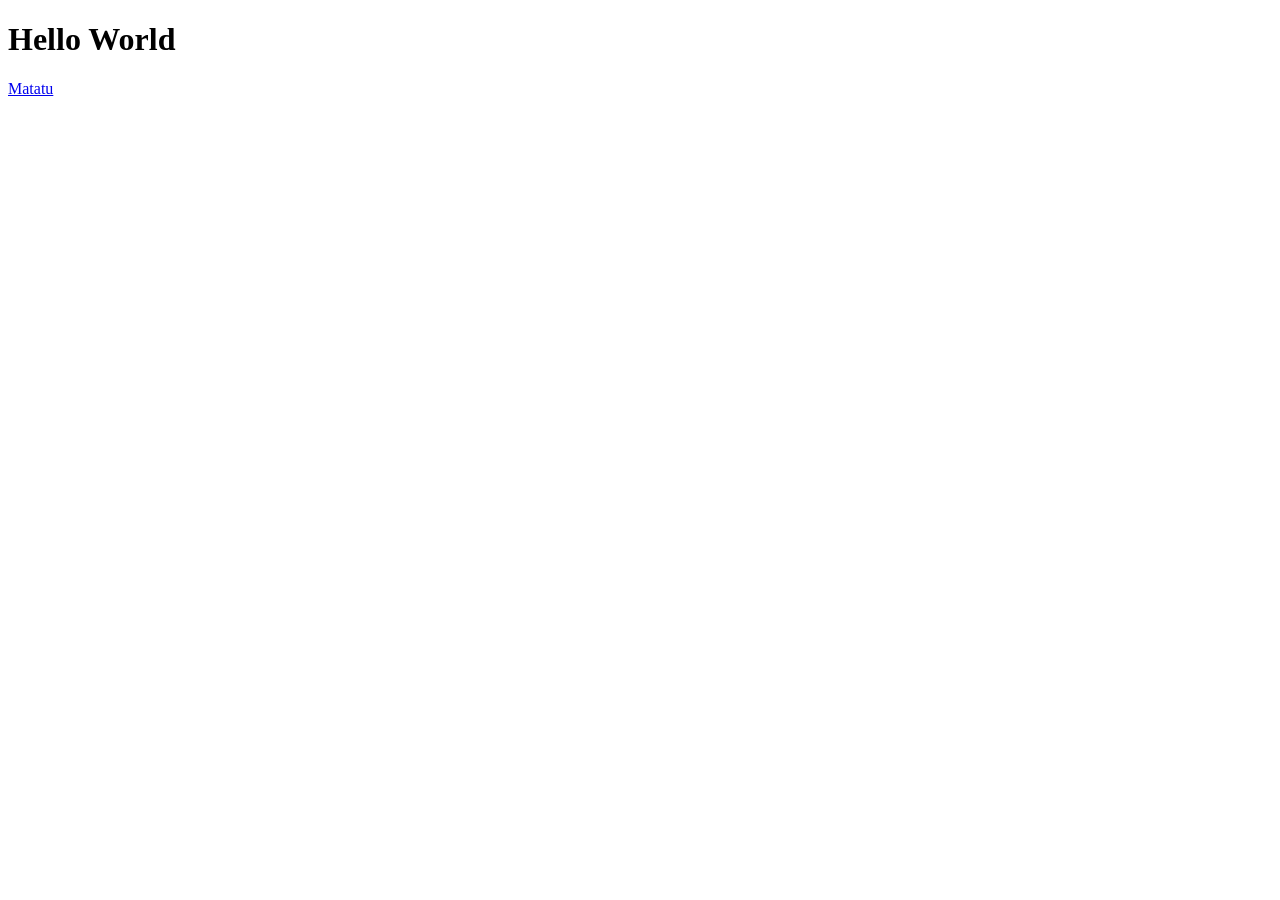
==== frontend/index.html @ 4e527f35 "Add files via upload The very first commit for playdyn" ====
<!DOCTYPE html>
<html lang="en">
<head>
  <meta charset="UTF-8">
  <meta name="viewport" content="width=device-width, initial-scale=1.0">
  <title>Document</title>
  <link rel="stylesheet" href="HOME/css/layout.css">
</head>
<body>

  <!-- Page content goes here -->
  <h1>Hello World</h1>
  <a href='/matatu/index.html'>Matatu</a>

  <script type="module" src="HOME/js/main.js"></script>
</body>
</html>
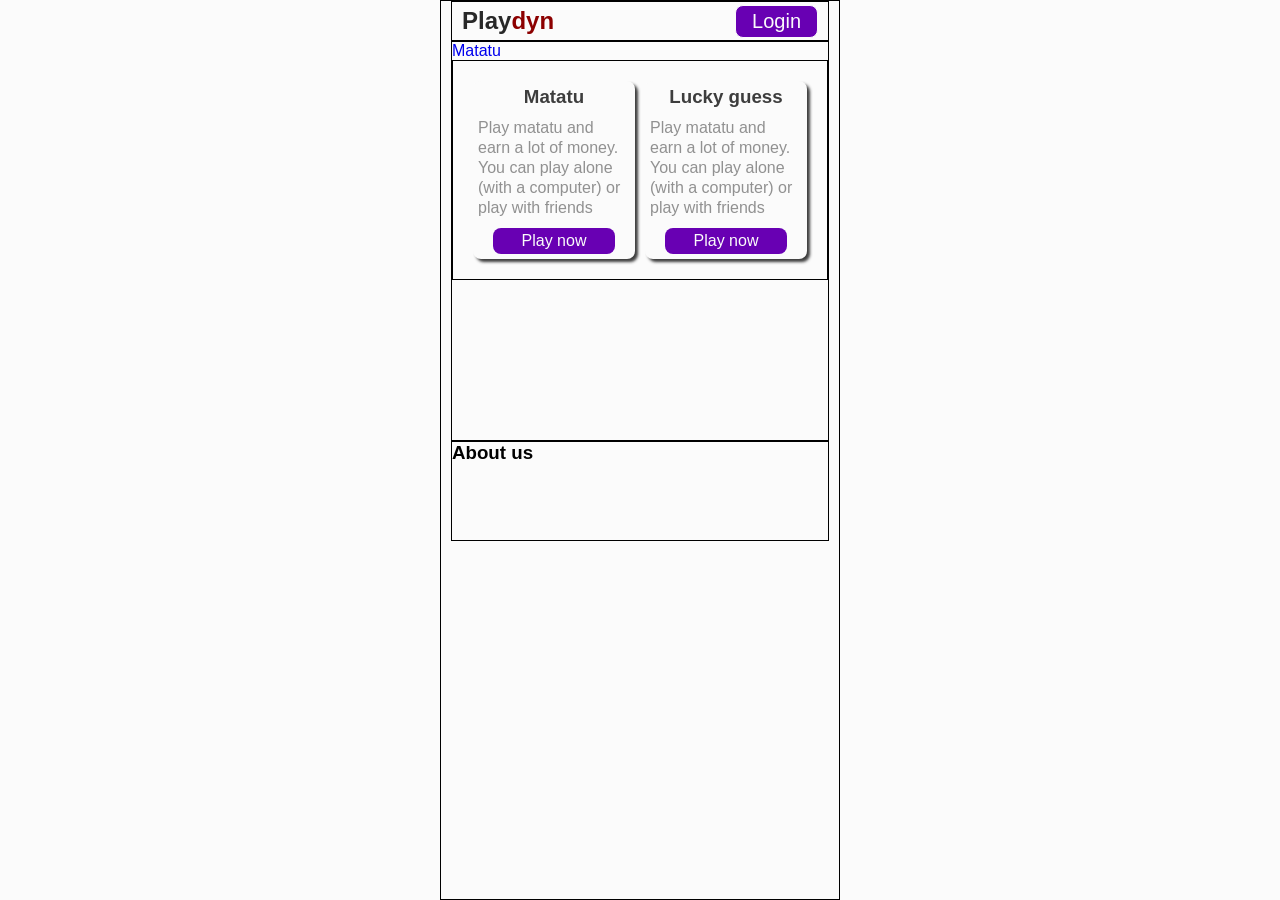
==== commit fd079fc7: "Add files via upload" ====
--- a/frontend/index.html
+++ b/frontend/index.html
@@ -3,14 +3,39 @@
 <head>
   <meta charset="UTF-8">
   <meta name="viewport" content="width=device-width, initial-scale=1.0">
-  <title>Document</title>
+  <title>Playdyn</title>
+  <link rel="stylesheet" href="HOME/css/reset.css">
   <link rel="stylesheet" href="HOME/css/layout.css">
+  <link rel="stylesheet" href="HOME/css/components.css">
 </head>
 <body>
 
   <!-- Page content goes here -->
-  <h1>Hello World</h1>
-  <a href='/matatu/index.html'>Matatu</a>
+  <header class='header'>
+    <h1 class='logo'>Play<span>dyn</span></h1>
+    <a href='#' class='login-link'>Login</a>
+  </header>
+
+  <main class='main'>
+    <a href='/matatu/index.html'>Matatu</a>
+    <div class='game-cards-wrapper'>
+    <div class='game-card'>
+      <h3 class='game-name'>Matatu</h3>
+      <p class='game-description'>Play matatu and earn a lot of money. You can play alone (with a computer) or play with friends</p>
+      <button class='play-btn'>Play now</button>
+    </div>
+    <div class='game-card'>
+      <h3 class='game-name'>Lucky guess</h3>
+      <p class='game-description'>Play matatu and earn a lot of money. You can play alone (with a computer) or play with friends</p>
+      <button class='play-btn'>Play now</button>
+    </div>
+      </div>
+  </main>
+
+  <footer class='footer'>
+    <h3>About us</h3>
+  </footer>
+  
 
   <script type="module" src="HOME/js/main.js"></script>
 </body>
--- a/frontend/HOME/css/layout.css
+++ b/frontend/HOME/css/layout.css
@@ -0,0 +1,45 @@
+body {
+    font-family: sans-serif;
+    height: 100vh;
+    border: 1px solid;
+    padding: 0 10px;
+    background-color: rgb(251,251,251);
+    max-width: 400px;
+    margin: auto;
+}
+
+.header {
+    border: 1px solid;
+    height: 40px;
+    display: flex;
+    justify-content: space-between;
+    align-items: center;
+    padding: 10px;
+}
+
+.logo {
+    font-family: unset;
+    color: rgb(40,40,40);
+    font-size: 24px;
+    span {
+        color: rgb(140,0,0);
+    }
+}
+
+.main {
+   border: 1px solid;
+    height: 400px;
+}
+
+.game-cards-wrapper {
+    border: 1px solid;
+    padding: 20px;
+    display: flex;
+    gap: 10px;
+}
+
+footer {
+   border: 1px solid;
+    height: 100px;
+    margin-bottom: auto;
+}
--- a/frontend/HOME/css/components.css
+++ b/frontend/HOME/css/components.css
@@ -0,0 +1,41 @@
+.login-link {
+    border: 1px solid;
+    height: fit-content;
+    padding: 4px 16px;
+    border-radius: 8px;
+    text-decoration: none;
+    font-size: 20px;
+    background-color: rgb(104,0,179);
+    color: rgb(251,251,251);
+}
+
+.game-card {
+   / border: 1px solid;
+    width: 250px;
+    padding: 5px;
+    background-color: rgb(251,251,251);
+    border-radius: 8px;
+    color: rgba(40,40,40,0.9);
+    box-shadow: 3px 3px 3px;
+    text-align: center;
+    .game-name {
+        text-align: center;
+       / color: rgb(104,0,179);        
+    }
+    .game-description {
+        color: rgba(40,40,40,0.5);
+        font-size: 16px;
+        line-height: 20px;
+        margin: 10px 0;
+        text-align: left;
+    }
+    .play-btn {
+        width: 80%;
+        padding: 4px 0;
+        font-size: 16px;
+        background-color: rgb(104,0,179);
+        border: none;
+        color: rgb(251,251,251);
+        border-radius: 8px;
+    }
+}
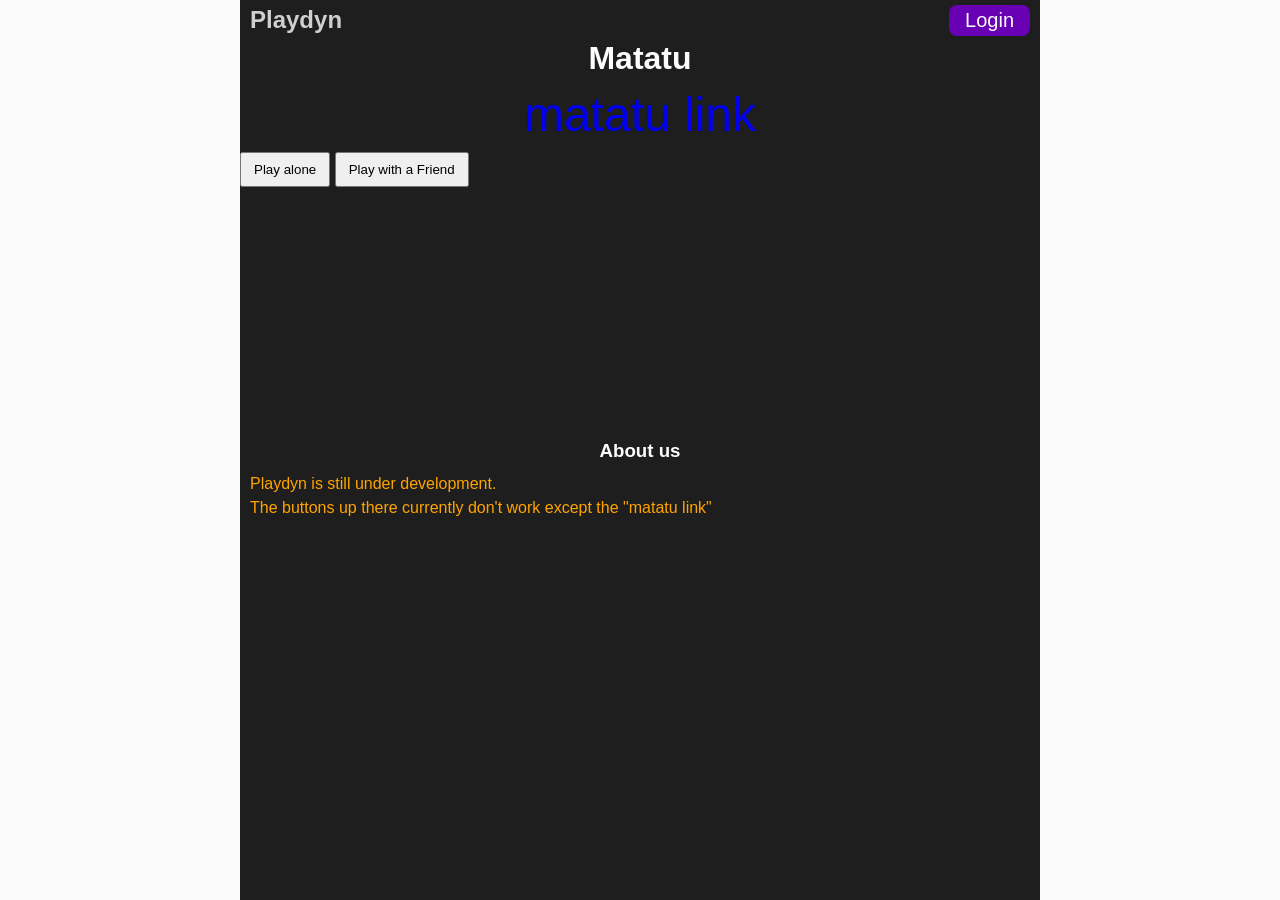
==== commit 1564f82a: "Add files via upload" ====
--- a/frontend/index.html
+++ b/frontend/index.html
@@ -11,13 +11,17 @@
 <body>
 
   <!-- Page content goes here -->
+  <div class='app-wrapper'>
   <header class='header'>
-    <h1 class='logo'>Play<span>dyn</span></h1>
+    <h1 class='logo'>Playdyn</h1>
     <a href='#' class='login-link'>Login</a>
   </header>
 
   <main class='main'>
-    <a href='/matatu/index.html'>Matatu</a>
+    <h1>Matatu</h1>
+    <a class='matatu-link' href='/matatu/index.html'>matatu link</a>
+    <button class='action-btn'>Play alone</button>
+    <button class='action-btn'>Play with a Friend</button>
     <div class='game-cards-wrapper'>
     <div class='game-card'>
       <h3 class='game-name'>Matatu</h3>
@@ -34,8 +38,9 @@
 
   <footer class='footer'>
     <h3>About us</h3>
+    <p>Playdyn is still under development.<br> The buttons up there currently don't work except the "matatu link"</p>
   </footer>
-  
+  </div>
 
   <script type="module" src="HOME/js/main.js"></script>
 </body>
--- a/frontend/HOME/css/layout.css
+++ b/frontend/HOME/css/layout.css
@@ -1,15 +1,43 @@
 body {
     font-family: sans-serif;
     height: 100vh;
-    border: 1px solid;
-    padding: 0 10px;
+    /* border: 1px solid; */
+    /* padding: 0 10px; */
     background-color: rgb(251,251,251);
-    max-width: 400px;
     margin: auto;
 }
 
+.app-wrapper {
+   height: 100vh;
+   background-color: #1e1e1e;
+   color: rgb(251,251,251);
+   max-width: 800px;
+   margin: auto;
+   position: relative;
+}
+
+h3 {
+    text-align: center;
+}
+
+p {
+    color: orange;
+    padding: 10px;
+   / width: 150px;
+   / border: 1px solid;
+    line-height: 24px;
+}
+
+.matatu-link  {
+    display: block;
+   / border: 1px solid;
+    width: fit-content;
+    margin: auto;
+    font-size: 48px;
+     padding: 10px;
+}
 .header {
-    border: 1px solid;
+   / border: 1px solid;
     height: 40px;
     display: flex;
     justify-content: space-between;
@@ -19,16 +47,20 @@
 
 .logo {
     font-family: unset;
-    color: rgb(40,40,40);
+    color: rgba(251,251,251,0.8);
     font-size: 24px;
-    span {
-        color: rgb(140,0,0);
+}
+
+.main {
+  / border: 1px solid;
+    height: 400px;
+    h1 {
+        text-align: center;
     }
 }
 
-.main {
-   border: 1px solid;
-    height: 400px;
+.action-btn {
+    padding: 8px 12px;
 }
 
 .game-cards-wrapper {
@@ -36,10 +68,11 @@
     padding: 20px;
     display: flex;
     gap: 10px;
+    display: none;
 }
 
 footer {
-   border: 1px solid;
+  / border: 1px solid;
     height: 100px;
     margin-bottom: auto;
 }
--- a/frontend/HOME/css/components.css
+++ b/frontend/HOME/css/components.css
@@ -1,5 +1,5 @@
 .login-link {
-    border: 1px solid;
+    / border: 1px solid;
     height: fit-content;
     padding: 4px 16px;
     border-radius: 8px;
